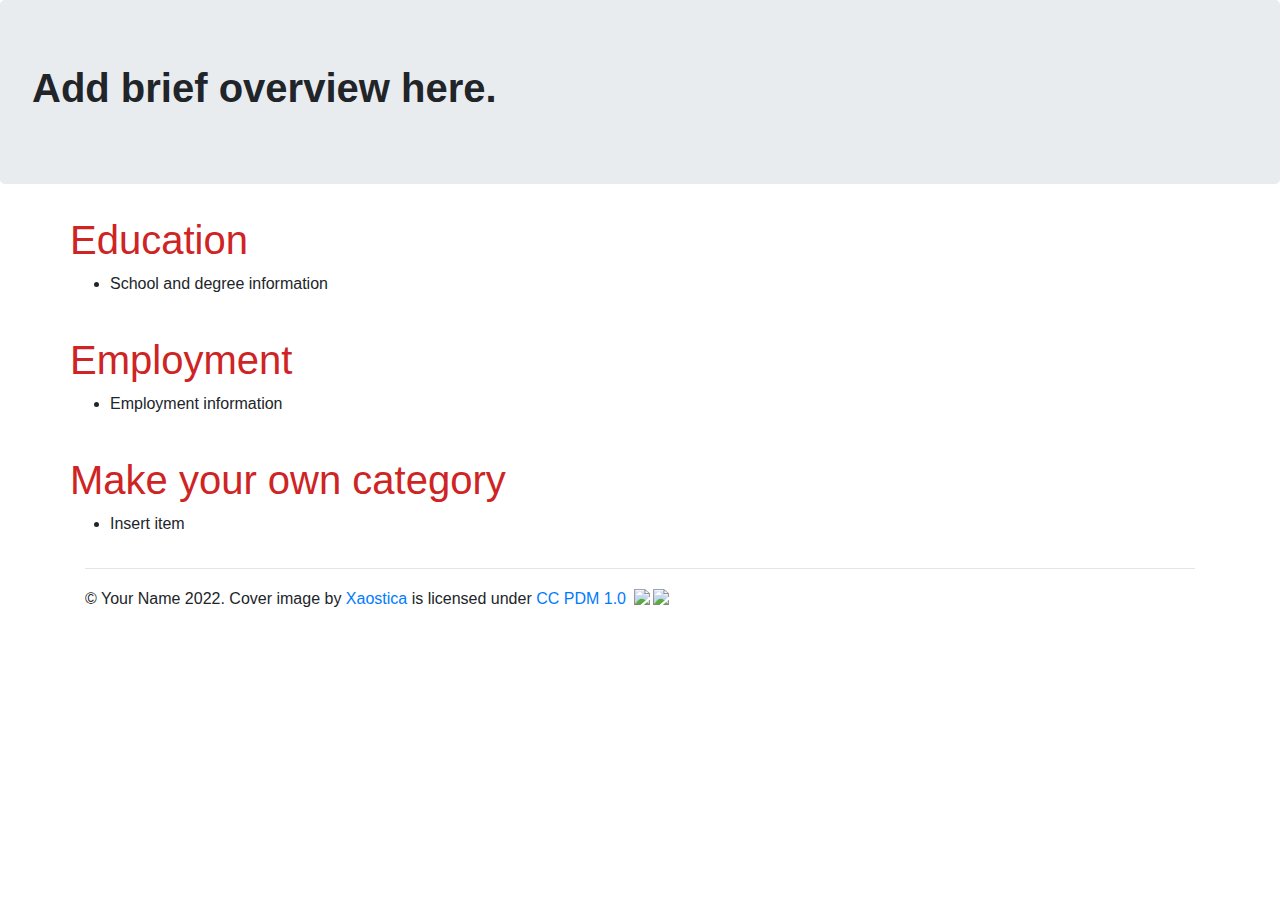
==== cv.html @ 79cb711d "adding files for html/css workshop" ====
<!doctype html>
<html lang="en">
  <head>
    <!-- Required meta tags -->
    <meta charset="utf-8">
    <meta name="viewport" content="width=device-width, initial-scale=1, shrink-to-fit=no">

    <!-- Bootstrap CSS -->
   <link rel="stylesheet" href="https://maxcdn.bootstrapcdn.com/bootstrap/4.0.0/css/bootstrap.min.css" integrity="sha384-Gn5384xqQ1aoWXA+058RXPxPg6fy4IWvTNh0E263XmFcJlSAwiGgFAW/dAiS6JXm" crossorigin="anonymous">

   <!-- my style sheets -->
   <link rel="stylesheet" href="./custom.scss">

    <!-- fonts -->
    <link href="https://fonts.googleapis.com/css2?family=Muli:ital,wght@1,800&display=swap" rel="stylesheet"> 
    <link href="https://fonts.googleapis.com/css2?family=Muli:ital,wght@0,200;0,400;1,800&display=swap" rel="stylesheet"> 

    <title>Filipa Calado</title>
  </head>
  <body>
        <!-- Start jumbotron -->
        <div class="jumbotron">
            <h1><strong>Add brief overview here.</strong></h1>
        </div>
        
        <!---start container-->
        <div class="container">
            <div class="row">
                <h1 style="color:#ce2424">Education</h1>
            </div>
            <div class="row">
                    <ul>
                        <li>School and degree information</li>
                    </ul>
            </div>
        <br>
            <div class="row">
                <h1 style="color:#ce2424">Employment</h1>
            </div>
            <div class="row">
                    <ul>
                        <li>Employment information</li>
                    </ul>
            </div>
        <br>
            <div class="row">
                <h1 style="color:#ce2424">Make your own category</h1>
            </div>
            <div class="row">
                <ul>
                    <li>Insert item</li>
                </ul>
            </div>
        </div>

        <!-- footer -->

        <footer class="container">  
            <hr>
            <p>&copy; Your Name 2022. Cover image by <a href="https://www.flickr.com/photos/92094013@N00">Xaostica</a></span> is licensed under <a href="null?ref=ccsearch&atype=html" style="margin-right: 5px;">CC PDM 1.0</a><a href="null?ref=ccsearch&atype=html" target="_blank" rel="noopener noreferrer" style="display: inline-block;white-space: none;margin-top: 2px;margin-left: 3px;height: 22px !important;"><img style="height: inherit;margin-right: 3px;display: inline-block;" src="https://search.creativecommons.org/static/img/cc_icon.svg" /><img style="height: inherit;margin-right: 3px;display: inline-block;" src="https://search.creativecommons.org/static/img/cc-pdm_icon.svg"></a></p>
        </footer>

    <!-- Optional JavaScript -->
    <!-- jQuery first, then Popper.js, then Bootstrap JS -->
    <script src="https://code.jquery.com/jquery-3.2.1.slim.min.js" integrity="sha384-KJ3o2DKtIkvYIK3UENzmM7KCkRr/rE9/Qpg6aAZGJwFDMVNA/GpGFF93hXpG5KkN" crossorigin="anonymous"></script>
    <script src="https://cdnjs.cloudflare.com/ajax/libs/popper.js/1.12.9/umd/popper.min.js" integrity="sha384-ApNbgh9B+Y1QKtv3Rn7W3mgPxhU9K/ScQsAP7hUibX39j7fakFPskvXusvfa0b4Q" crossorigin="anonymous"></script>
    <script src="https://maxcdn.bootstrapcdn.com/bootstrap/4.0.0/js/bootstrap.min.js" integrity="sha384-JZR6Spejh4U02d8jOt6vLEHfe/JQGiRRSQQxSfFWpi1MquVdAyjUar5+76PVCmYl" crossorigin="anonymous"></script>
  </body>
</html>
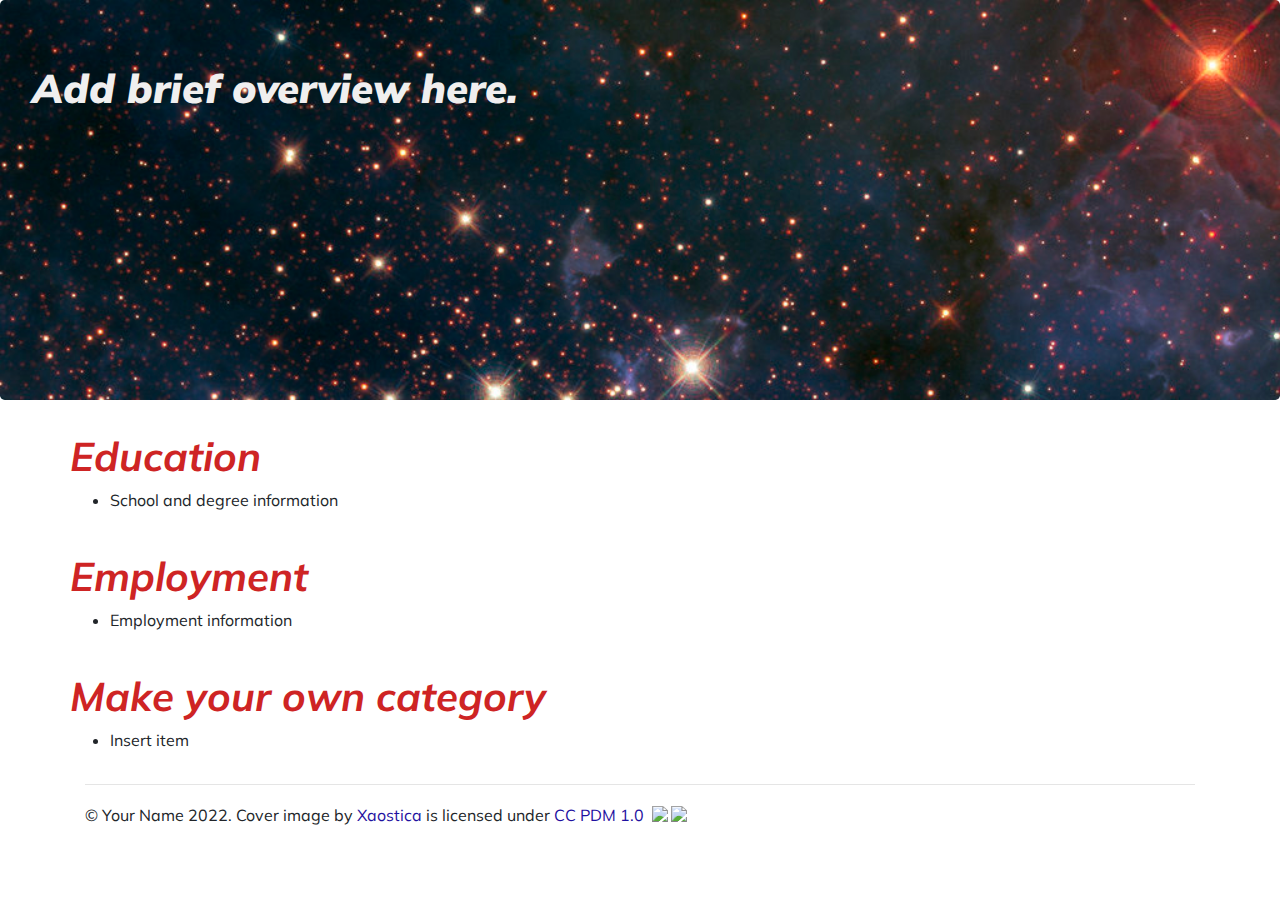
==== commit 33609170: "changing filename to css" ====
--- a/cv.html
+++ b/cv.html
@@ -9,7 +9,7 @@
    <link rel="stylesheet" href="https://maxcdn.bootstrapcdn.com/bootstrap/4.0.0/css/bootstrap.min.css" integrity="sha384-Gn5384xqQ1aoWXA+058RXPxPg6fy4IWvTNh0E263XmFcJlSAwiGgFAW/dAiS6JXm" crossorigin="anonymous">
 
    <!-- my style sheets -->
-   <link rel="stylesheet" href="./custom.scss">
+   <link rel="stylesheet" href="./custom.css">
 
     <!-- fonts -->
     <link href="https://fonts.googleapis.com/css2?family=Muli:ital,wght@1,800&display=swap" rel="stylesheet"> 
@@ -66,4 +66,4 @@
     <script src="https://cdnjs.cloudflare.com/ajax/libs/popper.js/1.12.9/umd/popper.min.js" integrity="sha384-ApNbgh9B+Y1QKtv3Rn7W3mgPxhU9K/ScQsAP7hUibX39j7fakFPskvXusvfa0b4Q" crossorigin="anonymous"></script>
     <script src="https://maxcdn.bootstrapcdn.com/bootstrap/4.0.0/js/bootstrap.min.js" integrity="sha384-JZR6Spejh4U02d8jOt6vLEHfe/JQGiRRSQQxSfFWpi1MquVdAyjUar5+76PVCmYl" crossorigin="anonymous"></script>
   </body>
-</html>+</html>
--- a/custom.css
+++ b/custom.css
@@ -0,0 +1,43 @@
+.jumbotron {
+    background-image: url("stars.jpg");
+    background-size: cover;
+    min-height: 400px;
+    color: hsl(0, 3%, 94%);
+    font-weight: bold;
+    // -webkit-text-stroke: .1px black;
+  }
+  
+  p, li {
+    font-family: 'Muli', sans-serif;
+  }
+  
+  h1 {
+    font-family: 'Muli', sans-serif;
+    font-weight: bold;
+    font-style: italic;
+  }
+  
+  a {
+    font-family: 'Muli', sans-serif;
+    color:#1f11a0;
+  }
+  
+  .jumbotron a:hover {
+    background-color: #fa8072 ;
+  }
+  
+  h2 {
+    font-family: 'Muli', sans-serif;
+    color: #972929;
+  }
+  
+  /* this works now! */
+  .btn {
+    background-color: #a13131;
+    border: none;
+    color: #f5f3f3;
+    font-weight: bold;
+    padding: 3px 7px;
+    box-shadow: 0 4px 8px 0 rgba(0,0,0,0.2), 0 3px 10px 0 rgba(0,0,0,0.19);
+    -webkit-text-stroke: .1px black;
+  }
